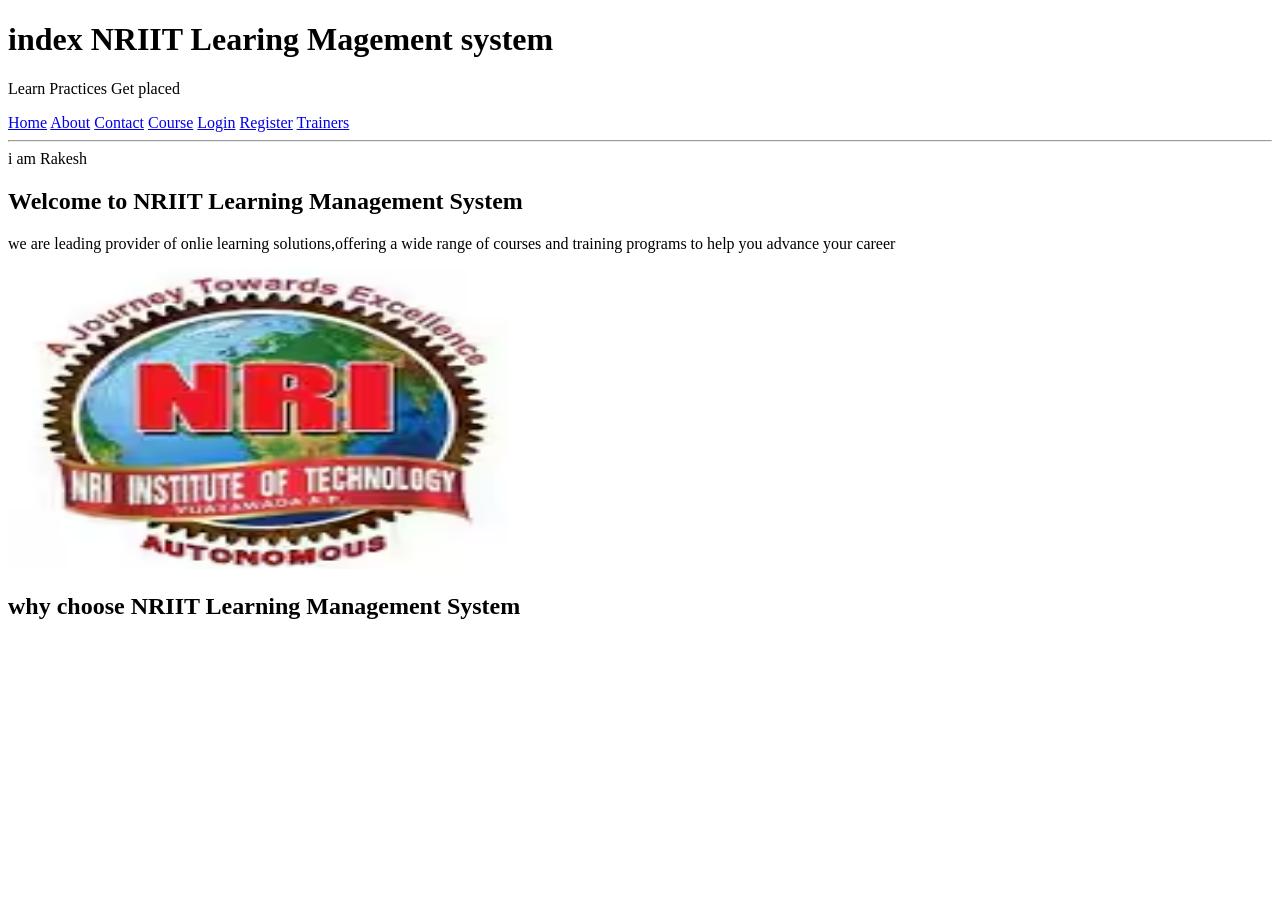
==== index.html @ e5fb0aa8 "html" ====
<!DOCTYPE html>
<html lang="en">
<head>
    <meta charset="UTF-8">
    <meta name="viewport" content="width=<!DOCTYPE html>
<html lang="en">
<head>
    <meta charset="UTF-8">
    <meta name="viewport" content="width=device-width, initial-scale=1.0">
    <title>inndex page</title>
</head>
<body>
    <h1>index NRIIT Learing Magement system </h1>
    <p>Learn Practices Get placed</p>
    <nav>
        <a href="index.html">Home</a>
        <a href="about.html">About</a>
        <a href="contact.html">Contact</a>
        <a href="course.html">Course</a>
        <a href="login.html">Login</a>
        <a href="register.html">Register</a>
        <a href="trainers.html">Trainers</a>
    </nav>
    <hr>i am Rakesh</hr>
    <main> 
        <section>
            <h2>Welcome to NRIIT Learning Management System</h2>
            <p>we are leading provider of onlie learning solutions,offering a wide range of courses and 
                training programs to help you advance your career</p>
                <img src="images/nriit.jpg" alt="Banner" width="500" height="300">
        </section>
        <section>
            <h2>why choose NRIIT Learning Management System</h2>
        </section>
    </main>

    
</body>
</html>
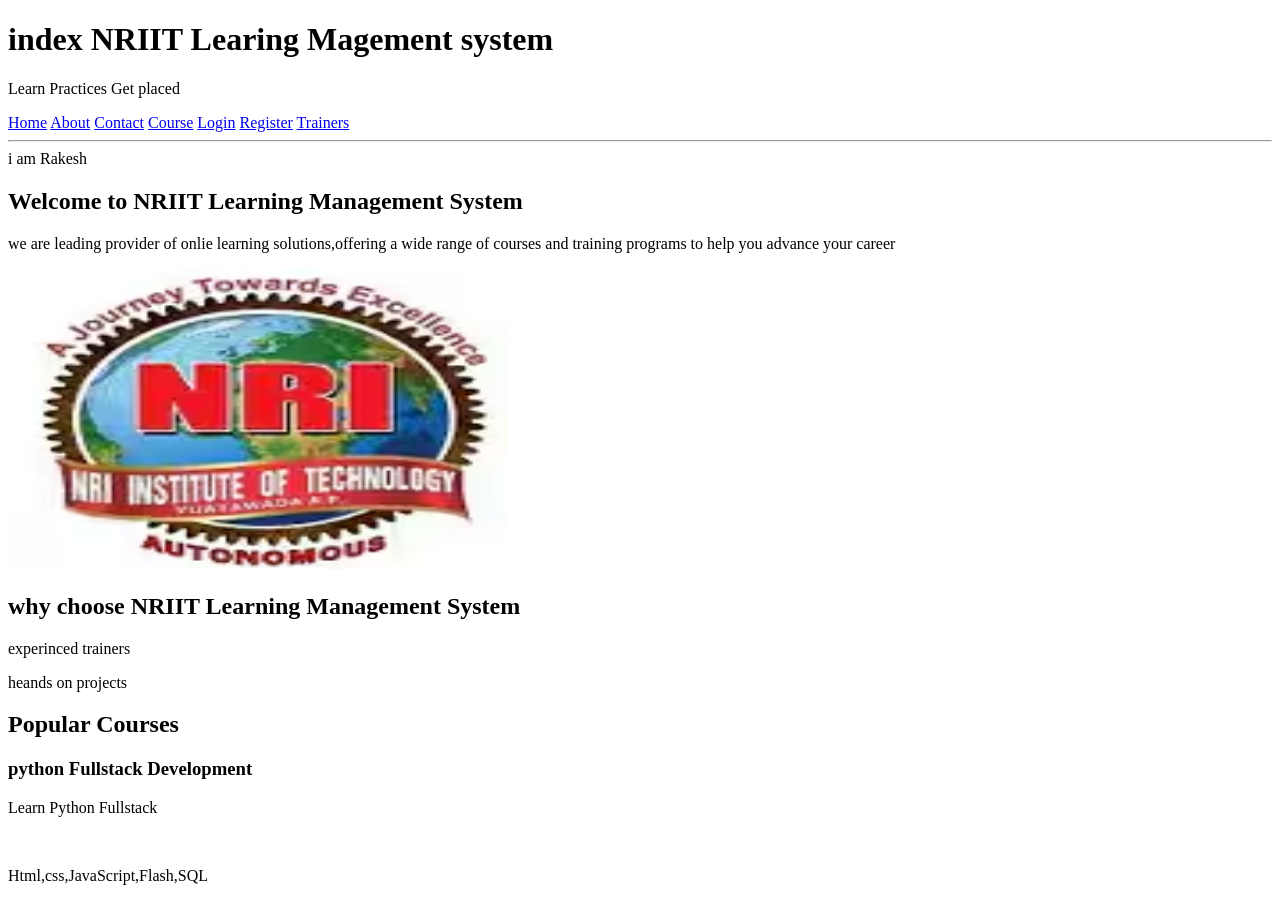
==== commit 4ea48f62: "update" ====
--- a/index.html
+++ b/index.html
@@ -31,9 +31,16 @@
         </section>
         <section>
             <h2>why choose NRIIT Learning Management System</h2>
+            <p>experinced trainers</p>
+            <p>heands on projects</p>
         </section>
+        <h2>Popular Courses</h2>
+        <article>
+            <h3>python Fullstack Development</h3>
+            <p>Learn Python Fullstack </p><br>
+               <p>Html,css,JavaScript,Flash,SQL</p> 
+        </article>
     </main>
-
     
 </body>
 </html>
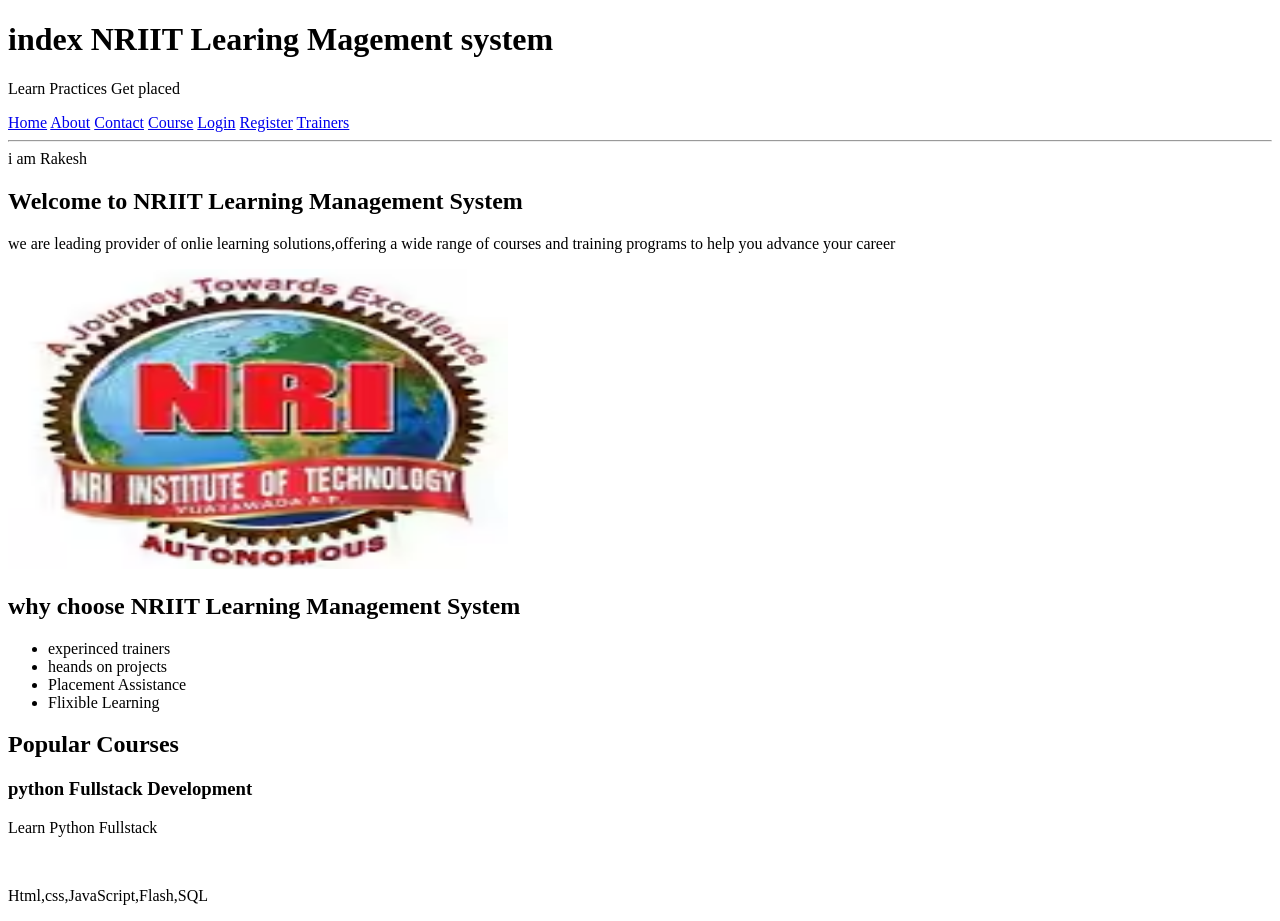
==== commit 575a0f3d: "index update" ====
--- a/index.html
+++ b/index.html
@@ -31,8 +31,12 @@
         </section>
         <section>
             <h2>why choose NRIIT Learning Management System</h2>
-            <p>experinced trainers</p>
-            <p>heands on projects</p>
+            <ul>
+               <li>experinced trainers</li>
+               <li>heands on projects</li> 
+               <li>Placement  Assistance</li>
+               <li>Flixible Learning</li>           
+            </ul>
         </section>
         <h2>Popular Courses</h2>
         <article>
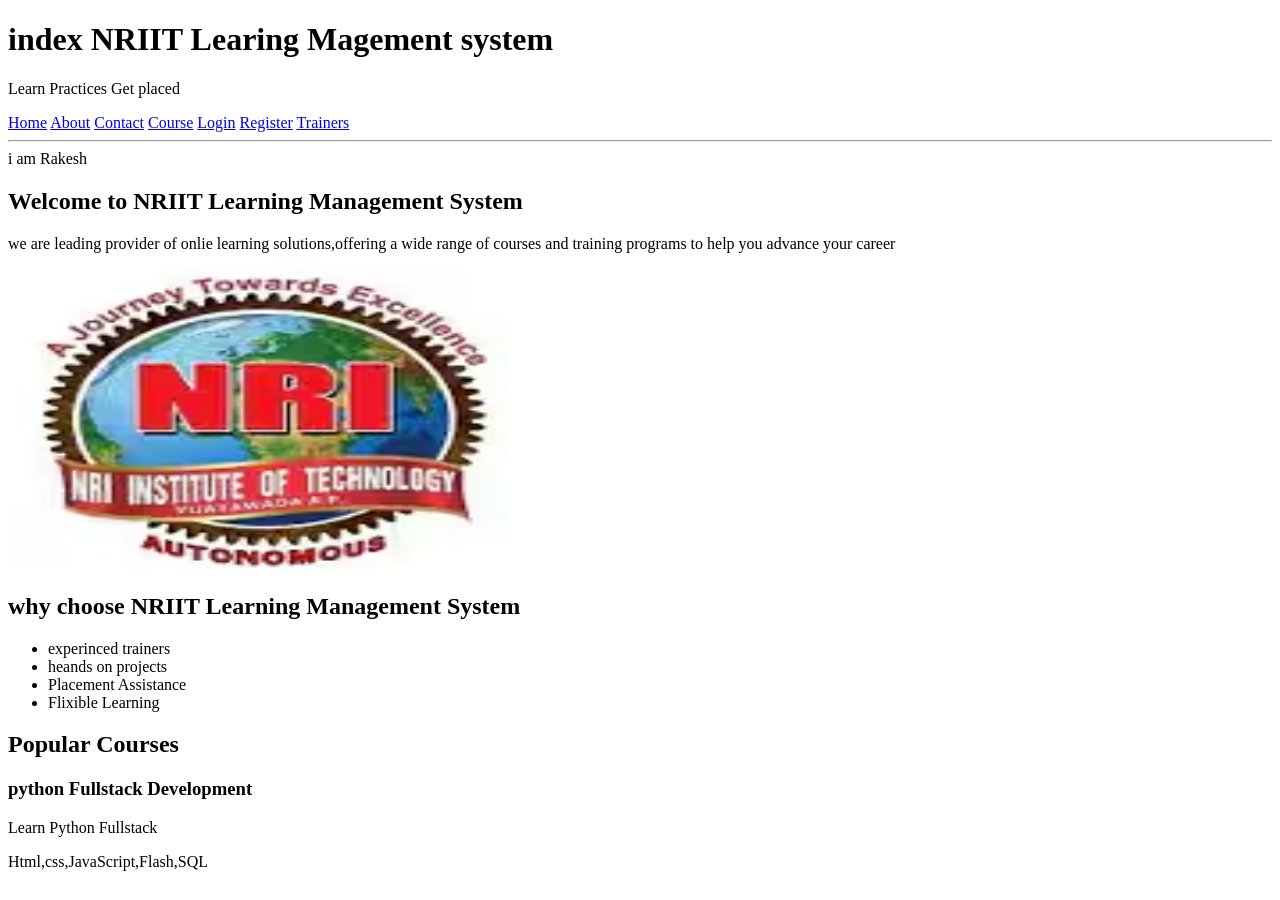
==== commit f93641a5: "index header change" ====
--- a/index.html
+++ b/index.html
@@ -41,8 +41,8 @@
         <h2>Popular Courses</h2>
         <article>
             <h3>python Fullstack Development</h3>
-            <p>Learn Python Fullstack </p><br>
-               <p>Html,css,JavaScript,Flash,SQL</p> 
+            <p>Learn Python Fullstack </p>
+            <p>Html,css,JavaScript,Flash,SQL</p> 
         </article>
     </main>
     
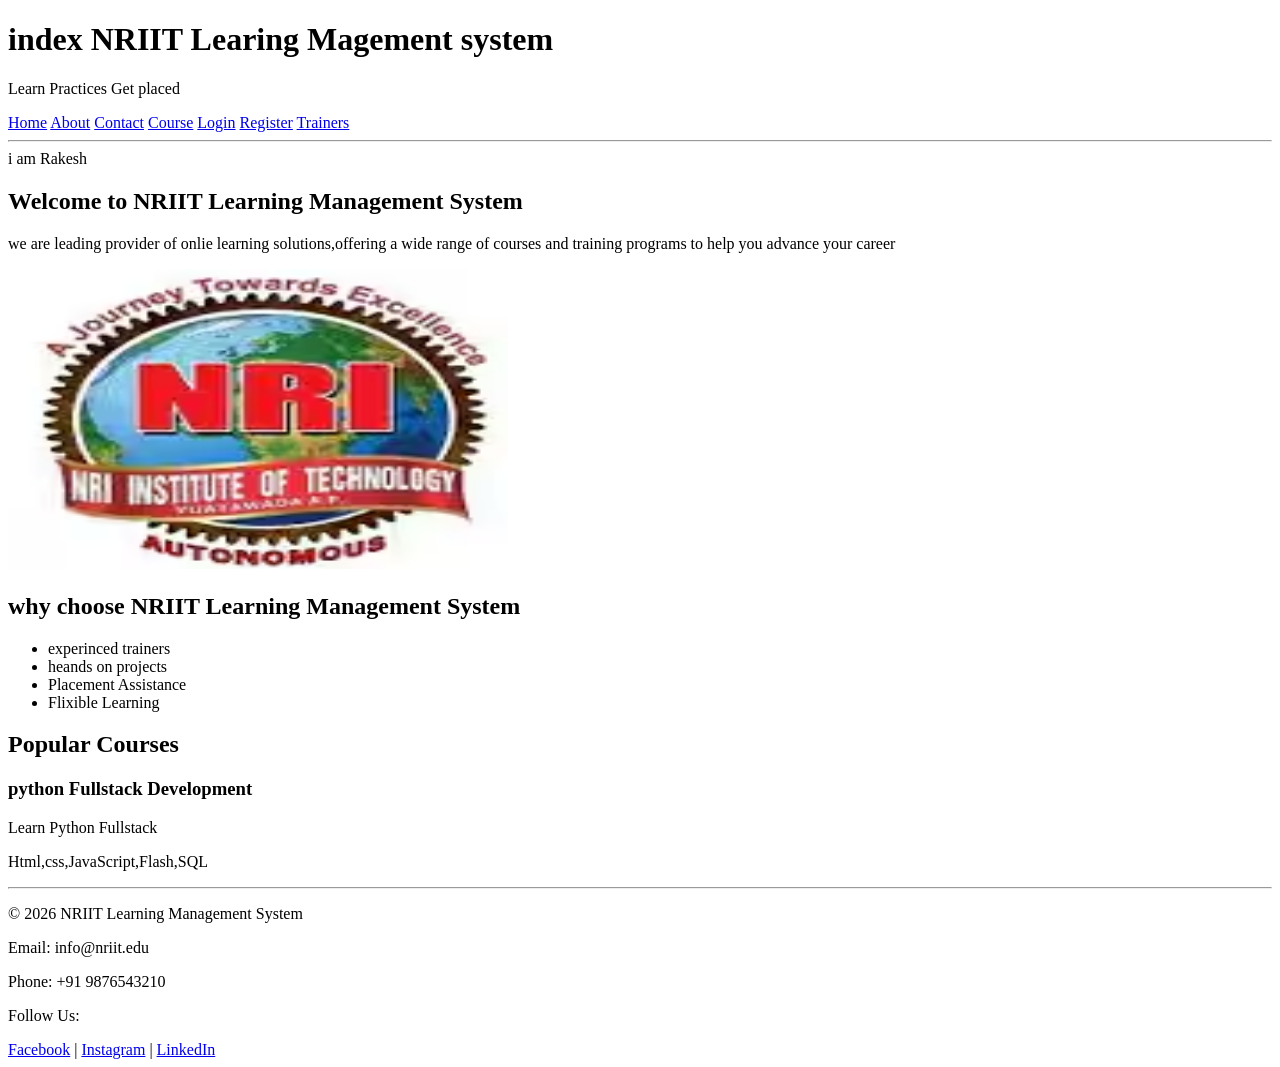
==== commit fd3d6b49: "footer update in all files" ====
--- a/index.html
+++ b/index.html
@@ -45,6 +45,23 @@
             <p>Html,css,JavaScript,Flash,SQL</p> 
         </article>
     </main>
+    <footer>
+
+        <hr>
+
+        <p>&copy; 2026 NRIIT Learning Management System</p>
+
+        <p>Email: info@nriit.edu</p>
+
+        <p>Phone: +91 9876543210</p>
+
+        <p>Follow Us:</p>
+
+        <a href="#">Facebook</a> |
+        <a href="#">Instagram</a> |
+        <a href="#">LinkedIn</a>
+
+    </footer>
     
 </body>
 </html>
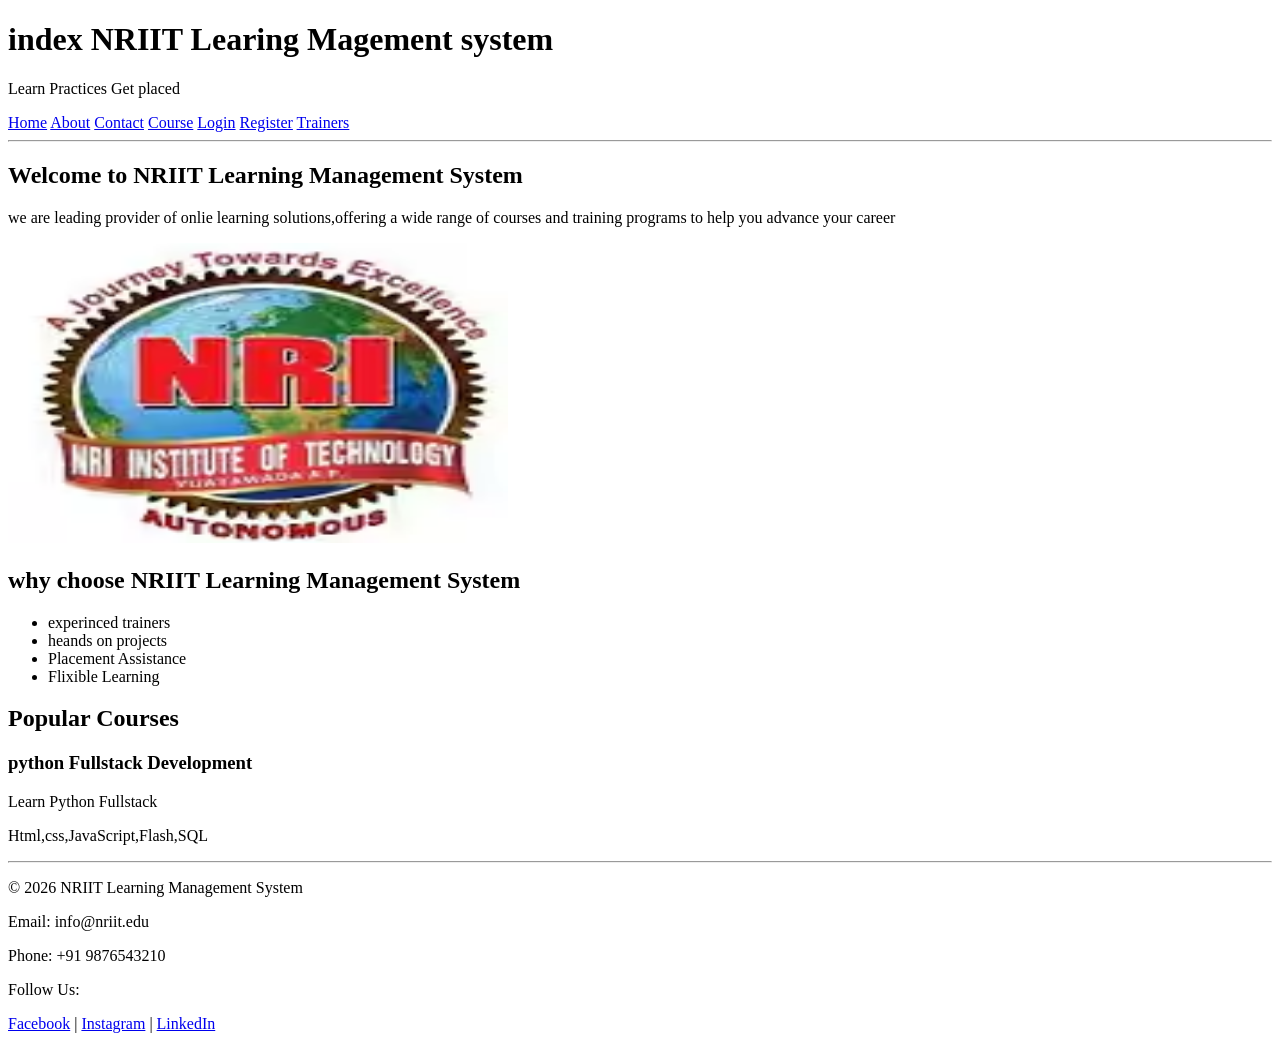
==== commit e3dcee1c: "updateing css" ====
--- a/index.html
+++ b/index.html
@@ -3,6 +3,7 @@
 <head>
     <meta charset="UTF-8">
     <meta name="viewport" content="width=<!DOCTYPE html>
+    <link rel="stylesheet" href="css/style.css">
 <html lang="en">
 <head>
     <meta charset="UTF-8">
@@ -21,7 +22,7 @@
         <a href="register.html">Register</a>
         <a href="trainers.html">Trainers</a>
     </nav>
-    <hr>i am Rakesh</hr>
+    <hr>
     <main> 
         <section>
             <h2>Welcome to NRIIT Learning Management System</h2>
--- a/css/style.css
+++ b/css/style.css
@@ -0,0 +1,31 @@
+* {
+    margin: 0;
+    padding: 0;
+    box-sizing: border-box;
+}
+
+body {
+    font-family: Arial, Arial, Helvetica, sans-serif;
+    background-color: #f5f5f5;
+    color: #333;
+    line-height: 1.6;
+}
+header {
+    background-color: #0d6efd;
+    color: #fff;
+    padding: 20px;
+    text-align: center;
+}
+hr {
+    margin: 20px 0;
+}
+
+nav{
+
+    display:flex;
+    justify-content:center;
+    gap:25px;
+    margin-top:20px;
+    flex-wrap:wrap;
+    display: flex;
+}
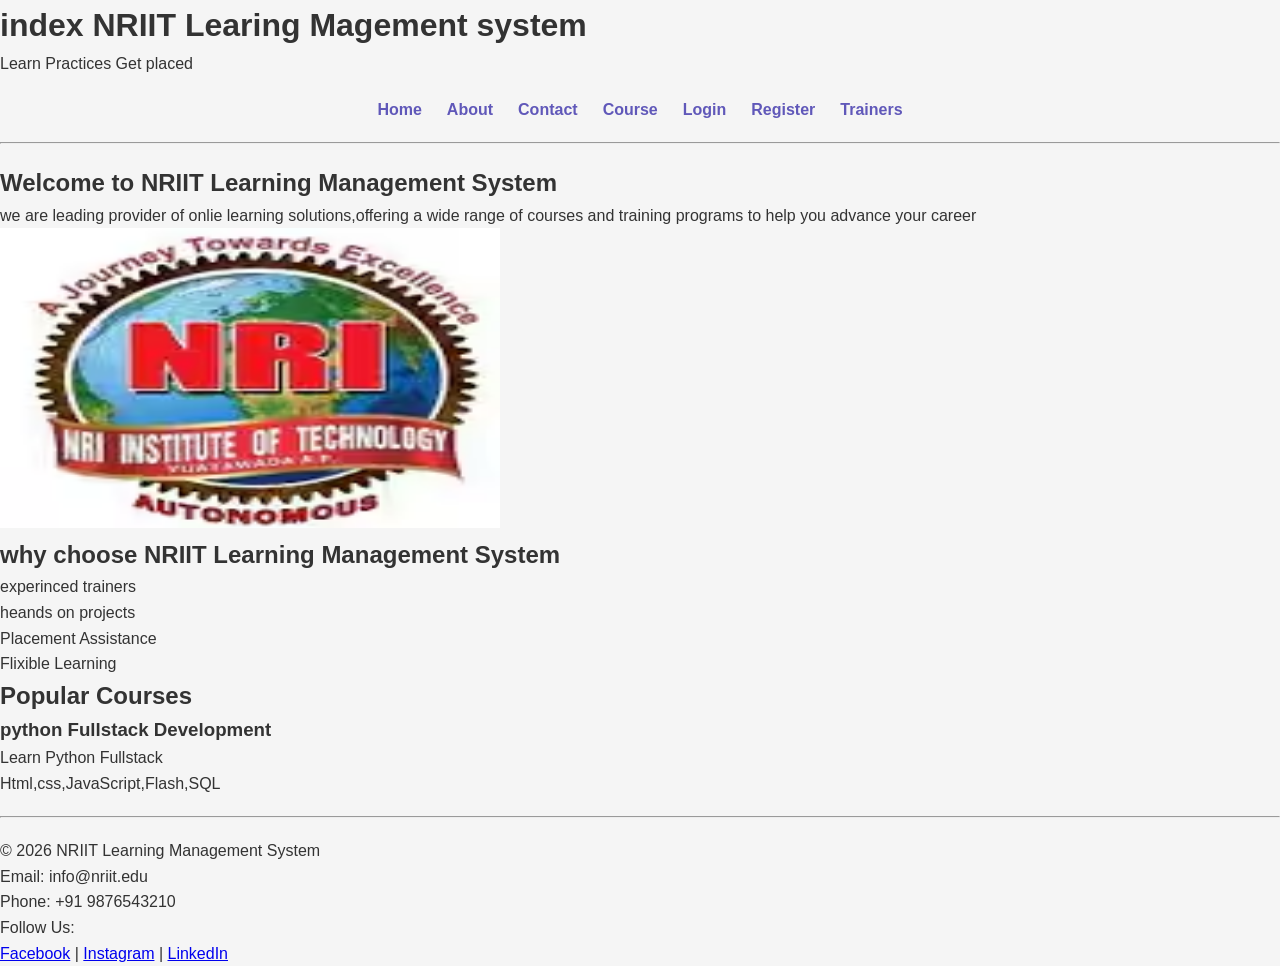
==== commit 36d30043: "css" ====
--- a/index.html
+++ b/index.html
@@ -3,11 +3,11 @@
 <head>
     <meta charset="UTF-8">
     <meta name="viewport" content="width=<!DOCTYPE html>
-    <link rel="stylesheet" href="css/style.css">
 <html lang="en">
 <head>
     <meta charset="UTF-8">
     <meta name="viewport" content="width=device-width, initial-scale=1.0">
+    <link rel="stylesheet" href="css/style.css">
     <title>inndex page</title>
 </head>
 <body>
--- a/css/style.css
+++ b/css/style.css
@@ -21,6 +21,7 @@
 }
 
 nav{
+    background-color: #f5f5f5;
 
     display:flex;
     justify-content:center;
@@ -28,4 +29,9 @@
     margin-top:20px;
     flex-wrap:wrap;
     display: flex;
+}
+nav a{
+    color: #6058b9;
+    text-decoration: none;
+    font-weight: bold;
 }
